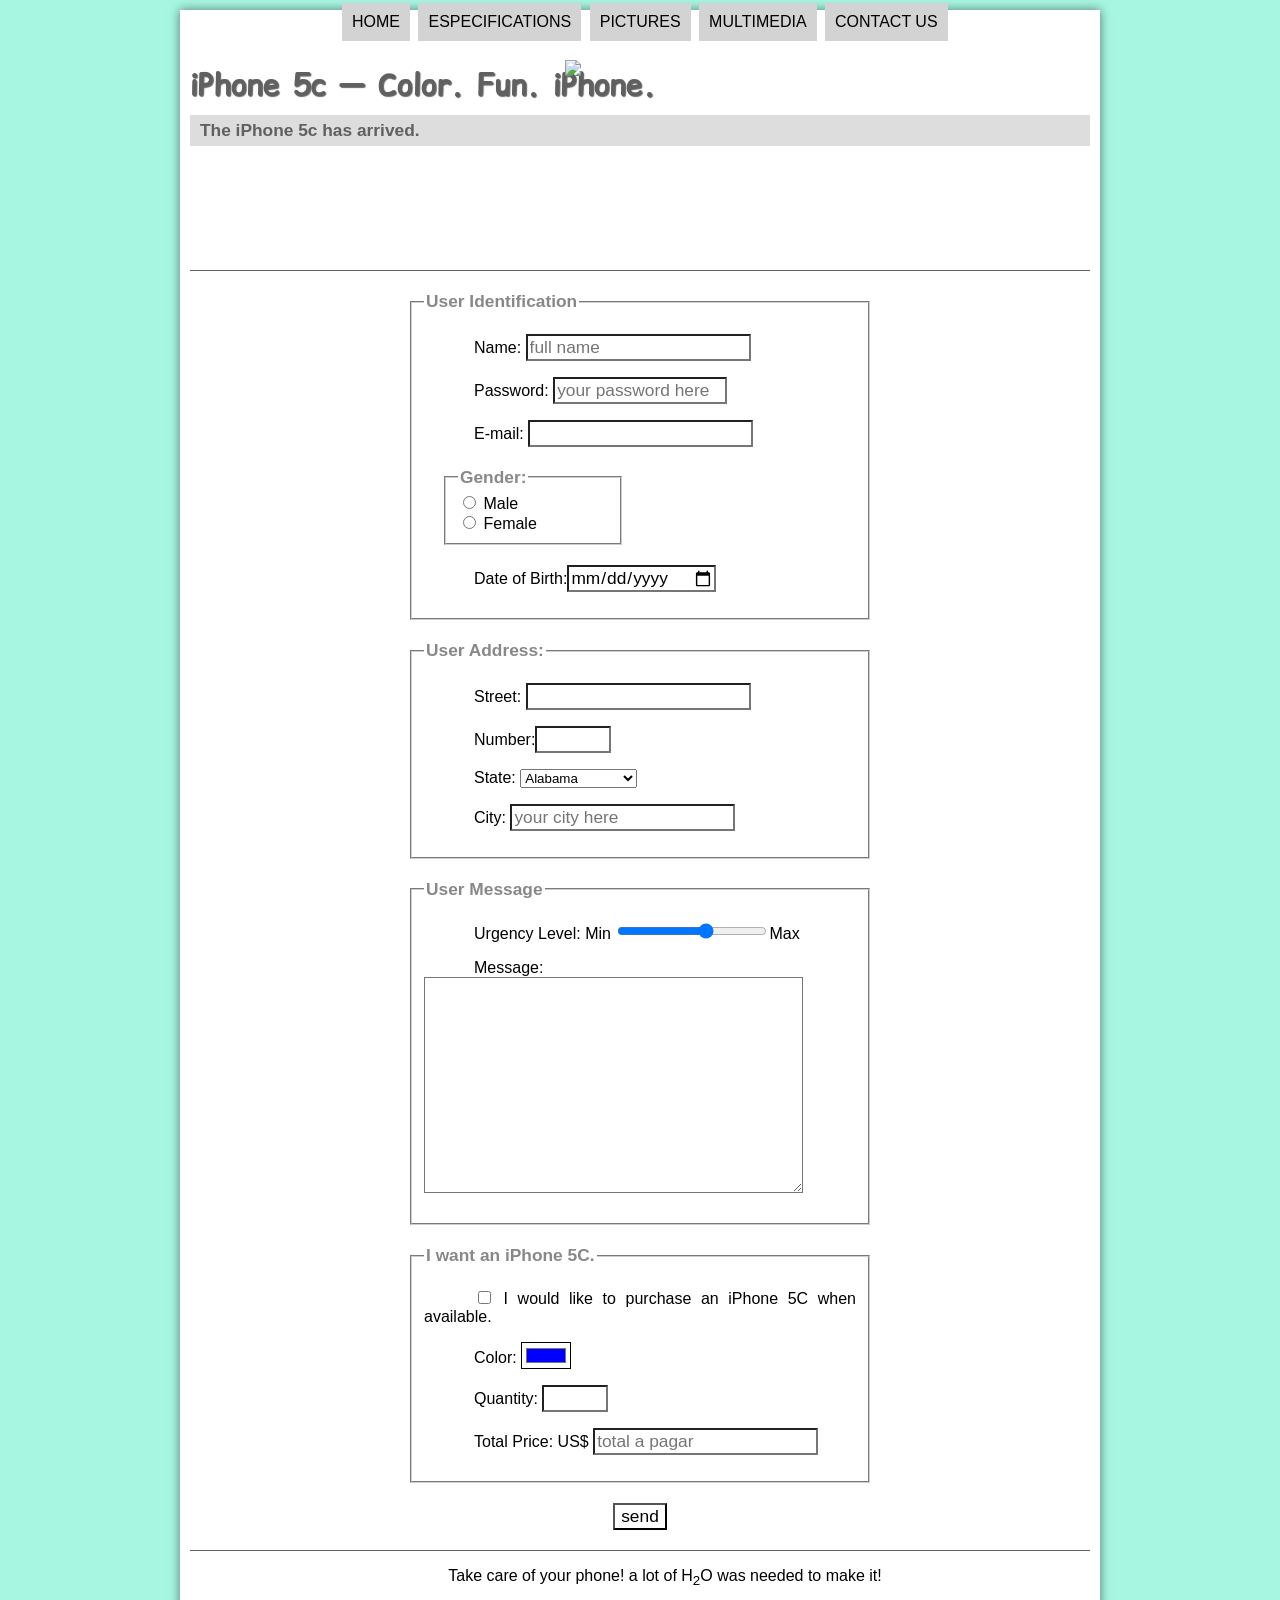
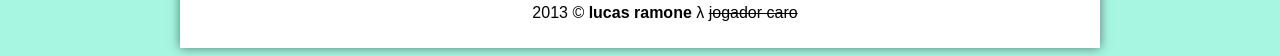
==== fale.html @ 81c17ec1 "Add files via upload all the main files of the website" ====
<!DOCTYPE html>
<html lang="pt-br">

<head>
    <meta charset="utf-8"/>
    <title>iphone 5c realease</title>
    <link rel="stylesheet" type="text/css" href="stlyle.css">
    <link rel="stylesheet" type="text/css" href="forms.css">

    <script src="funcoes.js" language="javascript">
   
    </script>

    <script>
        function calc_total() {
            var qtd = parseInt(document.getElementById('cqtd').value);
            tot = qtd * 200;
            document.getElementById('ctot').value = tot;
        }
    </script>

</head>




<body>
<div id="interface">

    <header id="cabecalho">

    <article id="noticia-principal">
    <hgroup>
    <br>
    <h1>iPhone 5c — Color. Fun. iPhone.</h1>
    <h2>The iPhone 5c has arrived.</h2>
    </hgroup>
    
    <img id="icone" src="5csite/capable_blue_mba_11.png">    
    </header>




<nav id="menu">
<h1>menu principal</h1>
<ul type="square">
    <li onmouseover="changepic('5csite/house.png', 150, 150, 800, 100)"
     onmouseout="changepic('5csite/social.png', 220, 220, 700, 60)"><a href="index.html">home</a></li>
    <li onmouseover="changepic('5csite/engineer.png', 210, 210, 700, 50)"
    onmouseout="changepic('5csite/social.png', 220, 220, 700, 60)" ><a href="specs.html">especifications</a></li>
    <li onmouseover="changepic('5csite/camera.png', 230, 230, 700, 40)
    " onmouseout="changepic('5csite/social.png', 220, 220, 700, 60)" ><a href="fotos.html">pictures</a></li>
    <li onmouseover="changepic('5csite/video.png', 210, 210, 700, 50)"
    onmouseout="changepic('5csite/social.png', 220, 220, 700, 60)" ><a href="midia.html">multimedia</a></li>
    <li onmouseover="changepic('5csite/social.png', 220, 220, 700, 60)" 
   onmouseout="changepic('5csite/social.png', 220, 220, 700, 60)" ><a href="fale.html">Contact us</a></li>
</ul>
</nav>
</article>

<p>

   <form method="POST" id="fcontato" action="mailto:comradelucas2002@gmail.com" oninput="calc_total();"><fieldset id="usuario"><legend> User Identification</legend>
    
   <p><label for="cnome"> Name: </label><input type="text" name="tnome" id="cnome" size="20" maxlength="30" placeholder="full name"> </p>
   <p><label for="csenha"> Password: </label><input type="password" name="tsenha" id="csenha" size="15" maxlength="8" placeholder="your password here"> </p>
   <p> <label for="cmail"> E-mail: </label><input type="email" name="tmail" id="cmail" size="20" maxlength="40"></p>
    
   <fieldset id="sexo"> <legend>Gender:</legend>
    
   <input type="radio" name="tsexo" id="cmasc"> <label for="cmasc"> Male </label><br>
    
   <input type="radio" name="tsexo" id="cfem"> <label for="cfem"> Female </label></fieldset>
    
   <p><label for="cdata"> Date of Birth:</label><input type="date" name="tdata" id="cdata"></p>
    </fieldset>

<fieldset id="endereco">  <legend>  User Address:</legend>
  <p><label for="crua"> Street: </label> <input type="text" name="trua" id="crua" size="20" maxlength="80"></p>
   <p><label for="cnum"> Number:</label><input type="number" name="tnum" id="cnum" size="20" min="0" max="9999"></p>
   <p><label for="cest"> State:</label> <select name="test" id="cest">
       <option>Alabama</option>
       <option>Alaska</option>
       <option>Arizona</option>
       <option>Arkansas</option>
       <option>California</option>
       <option>Colorado</option>
       <option>Connecticut</option>
       <option>Delaware</option>
       <option>Florida</option>
       <option>Georgia</option>
       <option>Hawaii</option>
<option>Idaho</option>
<option>Illinois</option>
<option>Indiana</option>
<option>Iowa</option>
<option>Kansas</option>
<option>Kentucky</option>
<option>Louisiana</option>
<option>Maine</option>
<option>Maryland</option>
<option>Massachusetts</option>
<option>Michigan</option>
<option>Minnesota</option>
<option>Mississippi</option>
<option>Missouri</option>
<option>Montana</option>
<option>Nebraska</option>
<option>Nevada</option>
<option>New Hampshire</option>
<option>New Jersey</option>
<option>New Mexico</option>
<option value="NY" >New York</option>
<option>North Carolina</option>
<option>North Dakota</option>
<option>Ohio</option>
<option>Oklahoma</option>
<option>Oregon</option>
<option>Pennsylvania</option>
<option>Rhode Island</option>
<option>South Carolina</option>
<option>South Dakota</option>
<option>Tennessee</option>
<option>Texas</option>
<option>Utah</option>
<option>Vermont</option>
<option>Virginia</option>
<option>Washington</option>
<option>West Virginia</option>
<option>Wisconsin</option>
<option>Wyoming</option>

   </select></p>
   <p><label for="ccid"> City:</label> <input type="text" name="tcid" id="ccid" maxlength="40" size="20" placeholder="your city here" list="cidades"></p>
   <datalist id="cidades">
        <option value="Abbeville">Abbeville</option>
        <option value="Adamsville">Adamsville</option>
        <option value="Addison">Addison</option>
        <option value="Akron">Akron</option>
        <option value="Alabaster">Alabaster</option>
        <option value="Albertville">Albertville</option>
        <option value="Alexander City">Alexander City</option>
        <option value="Aliceville">Aliceville</option>
        <option value="Allgood">Allgood</option>
        <option value="Altoona">Altoona</option>
        <option value="Andalusia">Andalusia</option>
        <option value="Anderson">Anderson</option>
        <option value="Anniston">Anniston</option>
        <option value="Arab">Arab</option>
        <option value="Ardmore">Ardmore</option>
        <option value="Argo">Argo</option>
        <option value="Ariton">Ariton</option>
        <option value="Arley">Arley</option>
        <option value="Ashford">Ashford</option>
        <option value="Ashland">Ashland</option>
        <option value="Ashville">Ashville</option>
        <option value="Athens">Athens</option>
        <option value="Atmore">Atmore</option>
        <option value="Attalla">Attalla</option>
        <option value="Auburn">Auburn</option>
        <option value="Autaugaville">Autaugaville</option>
        <option value="Avon">Avon</option>
        <option value="Baileyton">Baileyton</option>
        <option value="Banks">Banks</option>
        <option value="Bay Minette">Bay Minette</option>
        <option value="Bayou La Batre">Bayou La Batre</option>
        <option value="Bear Creek">Bear Creek</option>
        <option value="Beatrice">Beatrice</option>
        <option value="Beaverton">Beaverton</option>
        <option value="Belk">Belk</option>
        <option value="Belle Mina">Belle Mina</option>
        <option value="Bellwood">Bellwood</option>
        <option value="Bessemer">Bessemer</option>
        <option value="Billingsley">Billingsley</option>
        <option value="Birmingham">Birmingham</option>
        <option value="Black">Black</option>
        <option value="Blountsville">Blountsville</option>
        <option value="Boaz">Boaz</option>
        <option value="Boligee">Boligee</option>
        <option value="Bon Air">Bon Air</option>
        <option value="Bon Secour">Bon Secour</option>
        <option value="Booth">Booth</option>
        <option value="Brantley">Brantley</option>
        <option value="Bremen">Bremen</option>
        <option value="Brent">Brent</option>
        <option value="Brewton">Brewton</option>
        <option value="Bridgeport">Bridgeport</option>
        <option value="Brilliant">Brilliant</option>
        <option value="Brierfield">Brierfield</option>
        <option value="Brookside">Brookside</option>
        <option value="Brookwood">Brookwood</option>
        <option value="Brownsboro">Brownsboro</option>
        <option value="Brundidge">Brundidge</option>
        <option value="Bryant">Bryant</option>
        <option value="Bucks">Bucks</option>
        <option value="Buhl">Buhl</option>
        <option value="Burkville">Burkville</option>
        <option value="Burnt Corn">Burnt Corn</option>
        <option value="Burnwell">Burnwell</option>
        <option value="Butler">Butler</option>
        <option value="Bynum">Bynum</option>
        <option value="Calera">Calera</option>
        <option value="Calvert">Calvert</option>
        <option value="Camden">Camden</option>
        <option value="Camp Hill">Camp Hill</option>
        <option value="Campbell">Campbell</option>
        <option value="Carbon Hill">Carbon Hill</option>
        <option value="Cardiff">Cardiff</option>
        <option value="Carlton">Carlton</option>
        <option value="Carrollton">Carrollton</option>
        <option value="Castleberry">Castleberry</option>
        <option value="Catherine">Catherine</option>
        <option value="Cecil">Cecil</option>
        <option value="Cedar Bluff">Cedar Bluff</option>
        <option value="Center Point">Center Point</option>
        <option value="Centre">Centre</option>
        <option value="Centreville">Centreville</option>
        <option value="Chancellor">Chancellor</option>
        <option value="Chapman">Chapman</option>
        <option value="Chatom">Chatom</option>
        <option value="Chelsea">Chelsea</option>
        <option value="Cherokee">Cherokee</option>
        <option value="Chickasaw">Chickasaw</option>
        <option value="Childersburg">Childersburg</option>
        <option value="Choccolocco">Choccolocco</option>
        <option value="Chunchula">Chunchula</option>
        <option value="Citronelle">Citronelle</option>
        <option value="Clanton">Clanton</option>
        <option value="Clay">Clay</option>
        <option value="Clayton">Clayton</option>
        <option value="Cleveland">Cleveland</option>
        <option value="Clinton">Clinton</option>
        <option value="Clio">Clio</option>
        <option value="Clopton">Clopton</option>
        <option value="Cloverdale">Cloverdale</option>
        <option value="Coalburg">Coalburg</option>
        <option value="Coaling">Coaling</option>
        <option value="Coatopa">Coatopa</option>
        <option value="Coden">Coden</option>
        <option value="Coffee Springs">Coffee Springs</option>
        <option value="Coffeeville">Coffeeville</option>
        <option value="Coker">Coker</option>
        <option value="Collinsville">Collinsville</option>
        <option value="Columbia">Columbia</option>
        <option value="Columbiana">Columbiana</option>
        <option value="Cook Springs">Cook Springs</option>
        <option value="Coosa Pines">Coosa Pines</option>
        <option value="Coosada">Coosada</option>
        <option value="Cordova">Cordova</option>
        <option value="Cottondale">Cottondale</option>
        <option value="Cottonton">Cottonton</option>
        <option value="Cottonwood">Cottonwood</option>
        <option value="Courtland">Courtland</option>
        <option value="Cowarts">Cowarts</option>
        <option value="Coy">Coy</option>
        <option value="Cragford">Cragford</option>
        <option value="Crane Hill">Crane Hill</option>
        <option value="Creola">Creola</option>
        <option value="Cropwell">Cropwell</option>
        <option value="Crossville">Crossville</option>
        <option value="Cuba">Cuba</option>
        <option value="Cullman">Cullman</option>
        <option value="Cusseta">Cusseta</option> 
        <option value="Accord"></option>
<option value="Acra"></option>
<option value="Adams"></option>
<option value="Adams Center"></option>
<option value="Addison"></option>
<option value="Adirondack"></option>
<option value="Afton"></option>
<option value="Akron"></option>
<option value="Albany"></option>
<option value="Albertson"></option>
<option value="Albion"></option>
<option value="Alden"></option>
<option value="Alexandria Bay"></option>
<option value="Alfred"></option>
<option value="Alfred Station"></option>
<option value="Allegany"></option>
<option value="Allen"></option>
<option value="Allentown"></option>
<option value="Alma"></option>
<option value="Almond"></option>
<option value="Alpine"></option>
<option value="Altamont"></option>
<option value="Altona"></option>
<option value="Amenia"></option>
<option value="Amityville"></option>
<option value="Amsterdam"></option>
<option value="Ancram"></option>
<option value="Andes"></option>
<option value="Angelica"></option>
<option value="Angola"></option>
<option value="Annandale-on-Hudson"></option>
<option value="Antwerp"></option>
<option value="Apalachin"></option>
<option value="Arcade"></option>
<option value="Ardsley"></option>
<option value="Argyle"></option>
<option value="Armonk"></option>
<option value="Arthur"></option>
<option value="Arverne"></option>
<option value="Ashland"></option>
<option value="Ashville"></option>
<option value="Astoria"></option>
<option value="Athens"></option>
<option value="Atlantic Beach"></option>
<option value="Attica"></option>
<option value="Au Sable Forks"></option>
<option value="Auburn"></option>
<option value="Aurora"></option>
<option value="Austerlitz"></option>
<option value="Ava"></option>
<option value="Avoca"></option>
<option value="Avon"></option>
<option value="Babylon"></option>
<option value="Bainbridge"></option>
<option value="Baldwin"></option>
<option value="Baldwinsville"></option>
<option value="Ballston Spa"></option>
<option value="Batavia"></option>
<option value="Bath"></option>
<option value="Bay Shore"></option>
<option value="Bayport"></option>
<option value="Beacon"></option>
<option value="Bearsville"></option>
<option value="Beekman"></option>
<option value="Bellmore"></option>
<option value="Bellport"></option>
<option value="Belmont"></option>
<option value="Binghamton"></option>
<option value="Black River"></option>
<option value="Blasdell"></option>
<option value="Bloomfield"></option>
<option value="Bloomingburg"></option>
<option value="Bloomville"></option>
<option value="Blue Point"></option>
<option value="Bohemia"></option>
<option value="Bolivar"></option>
<option value="Bolton Landing"></option>
<option value="Boonville"></option>
<option value="Bovina"></option>
<option value="Brant Lake"></option>
<option value="Brentwood"></option>
<option value="Brewster"></option>
<option value="Briarcliff Manor"></option>
<option value="Bridgehampton"></option>
<option value="Bridgeport"></option>
<option value="Brighton"></option>
<option value="Broadalbin"></option>
<option value="Bronx"></option>
<option value="Bronxville"></option>
<option value="Brookhaven"></option>
<option value="Brooklyn"></option>
<option value="Brownville"></option>
<option value="Buffalo"></option>
<option value="Burlington Flats"></option>
<option value="Burnt Hills"></option>
<option value="Burt"></option>
<option value="Bushwick"></option>
<option value="Cairo"></option>
<option value="Caledonia"></option>
<option value="Cambridge"></option>
<option value="Camillus"></option>
<option value="Canajoharie"></option>
<option value="Canandaigua"></option>
<option value="Canastota"></option>
<option value="Candor"></option>
<option value="Canton"></option>
<option value="Cape Vincent"></option>
<option value="Carmel"></option>
<option value="Caroga Lake"></option>
<option value="Carthage"></option>
<option value="Castile"></option>
<option value="Castleton-on-Hudson"></option>
<option value="Cato"></option>
<option value="Catskill"></option>
<option value="Cazenovia"></option>
<option value="Cedarhurst"></option>
<option value="Central Islip"></option>
<option value="Chappaqua"></option>
<option value="Chautauqua"></option>
<option value="Chazy"></option>
<option value="Chemung"></option>
<option value="Chester"></option>
<option value="Chestertown"></option>
<option value="Chittenango"></option>
<option value="Churchville"></option>
<option value="Clarence"></option>
<option value="Clark Mills"></option>
<option value="Claverack"></option>
<option value="Clifton Park"></option>
<option value="Clinton"></option>
<option value="Clinton Corners"></option>
<option value="Cobleskill"></option>
<option value="Coeymans"></option>
<option value="Cold Spring"></option>
<option value="Cold Spring Harbor"></option>
<option value="Colden"></option>
<option value="College Point"></option>
<option value="Colonie"></option>
<option value="Colton"></option>
<option value="Commack"></option>
<option value="Conesus"></option>
<option value="Cooperstown"></option>
<option value="Copake"></option>
<option value="Coram"></option>
<option value="Corinth"></option>
<option value="Cortland"></option>
<option value="Coxsackie"></option>
<option value="Cranberry Lake"></option>
<option value="Crompond"></option>
<option value="Crown Point"></option>
<option value="Cutchogue"></option>       
   </datalist>
</fieldset> 


<fieldset id="mensagem">  <legend>  User Message</legend>
    
   <p><label for="curg"> Urgency Level: </label>Min <input type="range" name="turg" id="curg" min="0" max="10" step="2" style="width: 150px;">Max </p>
    
   <p><label for="cmsg"> Message: </label> <textarea name="tmsg" id="cmsg" cols="35" rows="10" placeholder="leave your message here">

   </textarea> </p>
</fieldset>


<fieldset id="pedido"> <legend>  I want an iPhone 5C.</legend>
   <p> <input type="checkbox" name="tped" id="cped"> <label for="cped"> I would like to purchase an iPhone 5C when available.</label></p>
    
  <p><label for="ccor">  Color: </label> <input type="color" name="tcor" id="ccor" value="#0000FF" > </p> 
  <p><label for="cqtd">  Quantity: </label> <input type="number" name="tqtd" id="cqtd" min="0" max="100" size="5"> </p>
  <p><label for="ctot"> Total Price: US$ </label> <input type="text" name="ttot" id="ctot" placeholder="total a pagar" readonly> </p>
</fieldset>

    <input type="submit" value="send" name="tenviar" style="display: block;margin: 20px auto;">
    
</form>
</p>


<footer id="rodape">
    <p>Take care of your phone! a lot of H<sub>2</sub>O was needed to make it!</p>
    
    <p>2013 &copy; <span style="font-weight: bolder">lucas ramone</span> &lambda; <del>jogador caro</del></p>
    </footer>
    
    </div>
    </body>
    </html>
---- stlyle.css ----
@charset "UTF-8";

@import url('https://fonts.googleapis.com/css2?family=Comic+Relief:wght@400;700&display=swap');

@font-face {
    font-family: 'fonte_buble';
    src: url(font/Bubblegum.ttf);

}

p {
    text-align: justify;
    text-indent: 50px;


}

a {
    color: #606060;
    text-decoration: none;

}

a:hover {
    text-decoration: underline;

}

div#interface {
    width: 900px;
    background-color: white;
    margin: 10px auto 0px auto;
    box-shadow: 0px 0px 10px rgba(0, 0, 0, 0.5);
    padding: 10px 10px 10px 10px;
}

body{
    background-color: hsl(165, 81%, 81%);
    color: rgba(0, 0, 0, 1);
    font-family: Arial, Helvetica, sans-serif;
    

}

header#cabecalho img#icone {
    position: absolute;
    left: 565px;
    top: 60px;
    width: 440px;

}

header#cabecalho {
    border-bottom: 1px #606060 solid;
    height: 250px;
    background: url("5csite/Apple_Computer_Logo_rainbow.svg") no-repeat 0px 130px;
    background-size: 90px auto;
}

header#cabecalho h1 {
    font-family: "comic relief", system-ui;
    font-size: 30px;
    color: #606060;
    text-shadow: 1px 1px 1px rgba(0, 0, 0, .6);
    padding: 0px;
    margin-bottom: 0px;
}

header#cabecalho h2 {
    font-family: arial, sans-serif;
    color: #888888;
    font-size: 15pt;
    padding: 0px;
    margin-top: 0px;
}

header#cabecalho-artigo h1 {
    font-family: 'fontelogo', sans-serif;
    font-size: 20pt;
    color: #606060;
    margin: 0px;

}

header#cabecalho-artigo h2 {
    font-size: 13pt;
    color: #cecece;
    background-color: #ffffff;
    margin: 0px;

}

header#cabecalho-artigo h3 {
    font-size: 12px;
    color: #606060;

}

/* formatacao de imagens com legenda */

figure.foto-legenda {
    border: 8px solid white;
    box-shadow: 1px 1px 4px black;
    width: 500px;
    margin: 20px auto;
    position: relative;

}

figure.foto-legenda img{
    width: 100%;
    display: block;
}

figure.foto-legenda figcaption{
    opacity: 0;
    position: absolute;
    top: 0px;
    background-color: rgba(0, 0, 0, .4);
    color: white;
    width: 100%;
    height: 100%;
    padding: 80px;
    box-sizing: border-box;
    transition: opacity 1s;
}

figure.foto-legenda:hover figcaption {
    opacity: 1;
}

/*formatacao do menu*/

nav#menu {
    display: block;
}

nav#menu ul {
    list-style: none;
    text-transform: uppercase;
    position: absolute;
    top: -15px;
    left: 300px;

}

nav#menu li {
    display: inline-block;
    background-color: lightgrey;
    padding: 10px;
    margin: 2px;
    transition: background-color 1s;
}

nav#menu li:hover {
    background-color: #606060;

}

nav#menu h1 {
    display: none;
}

nav#menu a {
    color: black;
    text-decoration: none;
}

nav#menu a:hover {
    color: white;

}

section#corpo {
    display: block;
    width: 520px;
    float: left;
    border-right: 1px solid #606060;
    padding-right: 15px;
}

article#noticia-principal h2 {
    font-size: 13pt;
    color: #606060;
    background-color: #dddddd;
    padding: 5px 0px 5px 10px;
    margin: 10px 0px 10px 0px;
}

table#tabelasp {
    border: 1px solid #606060;
    border-spacing: 0px;
    margin-left: auto;
    margin-right: auto;

}

table#tabelasp td {
    border: 1px solid #606060;
    padding: 10px;
    text-align: center;
}

table#tabelasp td.ce {
    color: white;
    background-color: #606060;
    vertical-align: top;
    font-weight: bold;
}

table#tabelasp td.cd {
    background-color: #cecece;
}

table#tabelasp caption  {
    color: #888888;
    font-size: 10pt;
    font-weight: bolder;

}

table#tabelasp caption span {
    display: block;
    float: right;
    color: #000000;
    font-size: 8pt;
    margin-top: 10px;
}

aside#lateral {
    display: block;
    width: 350px;
    float: right;
    background-color: #dddddd;
    padding: 5px;
    box-shadow: 2px 2px 2px rgba(0, 0, 0, .4);
    margin-bottom: 30px;
}

aside#lateral h1 {
    font-family: sans-serif;
    font-size: 20pt;
    color: #606060;

}

aside#lateral h2 {
    background-color: #606060;
    font-size: 13pt;
    color: white;
    padding: 5px;

}

footer#rodape {
    clear: both;
    border-top: 1px solid #606060;
}

footer#rodape p {
    text-align: center;

}
---- forms.css ----
@charset "UTF-8";

form {
    width: 500px;
    margin: auto;
}

input, textarea {
    font-family: sans-serif;
    font-weight: normal;
    font-size: 13pt;
    background-color: rgba(255, 255, 255, .8);
}

input:hover, textarea:hover {
    background-color: #dddddd;
}

legend {
    color: #888888;
    font-weight: bold;
    font-size: 13pt;
    font-family: sans-serif;
}

fieldset {
    border-color: #cecece;
    margin: 20px;
}

fieldset#sexo {
    width: 150px;
}

fieldset#usuario {
    background: url("5csite/user.png") no-repeat 95% 95%;
    background-size: 210px;
}

fieldset#endereco {
    background: url("5csite/littlemap.png") no-repeat 95% 95%;
    background-size: 210px;
}
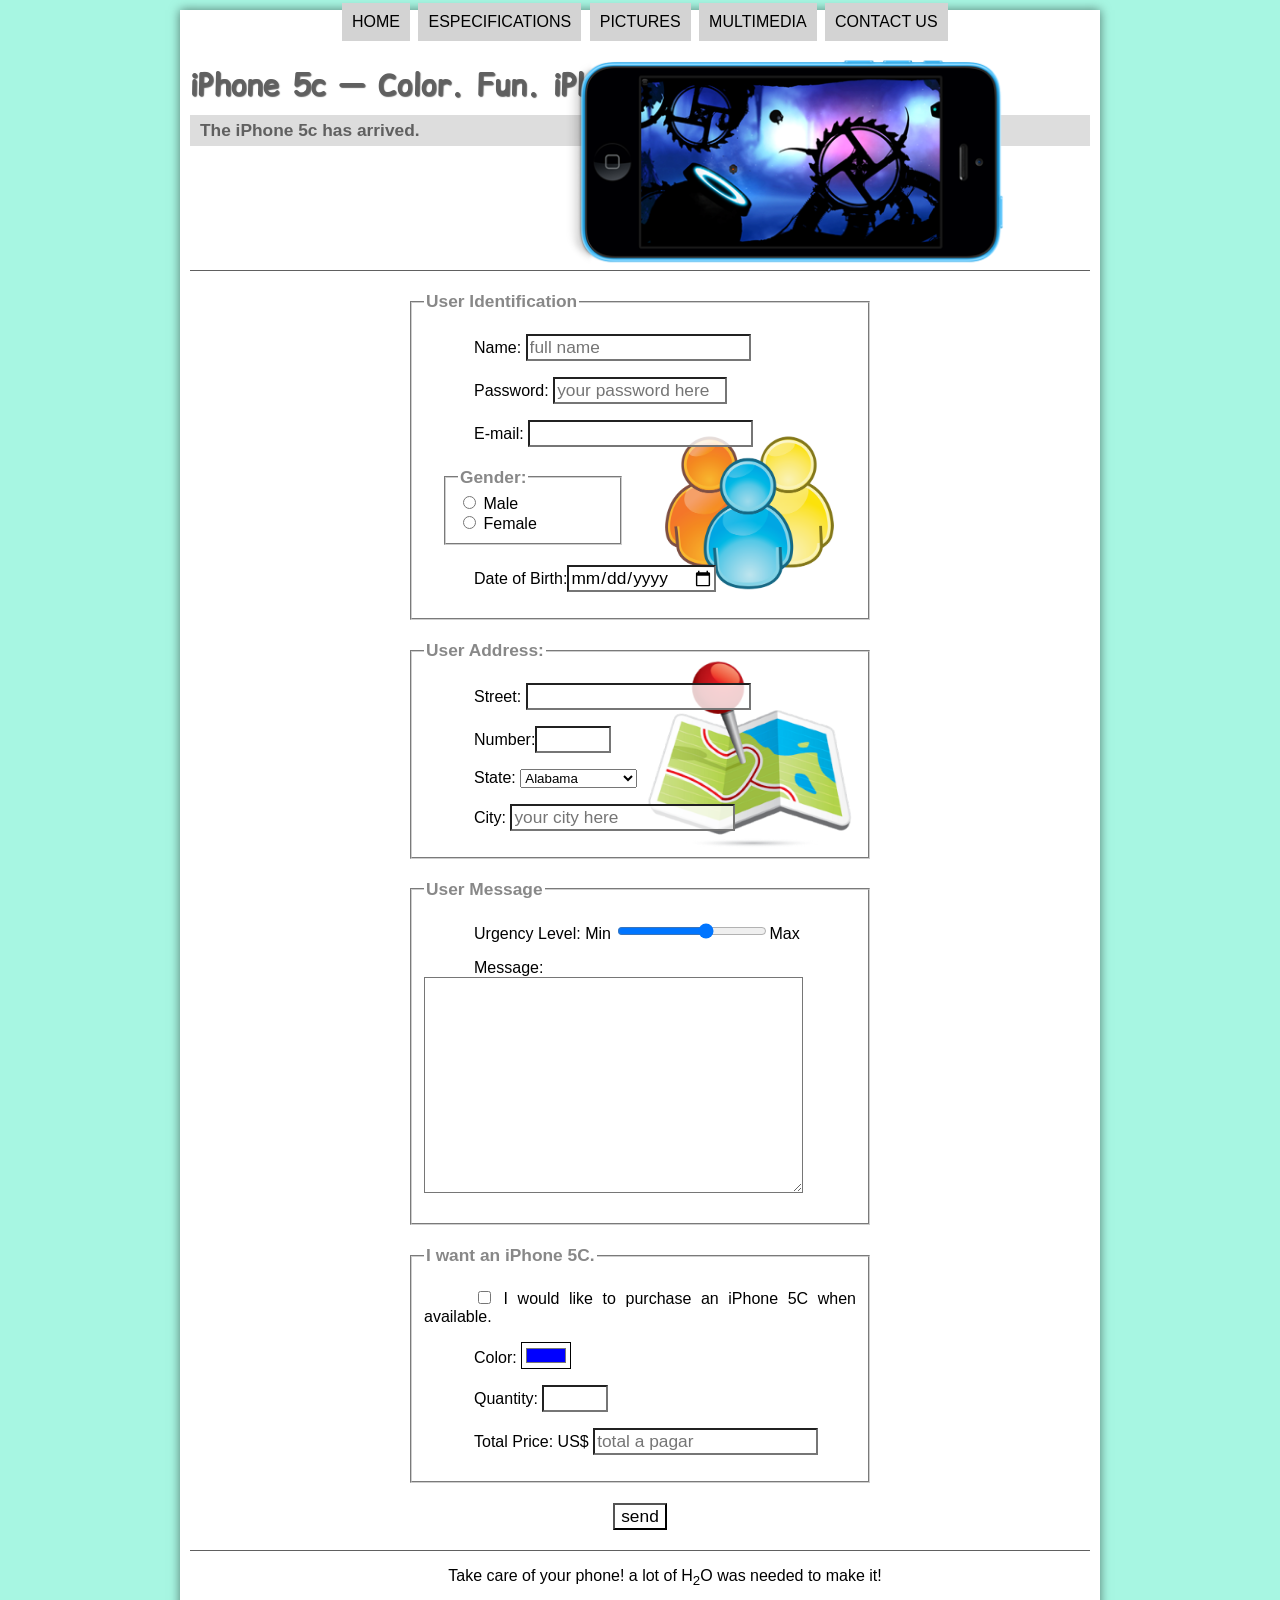
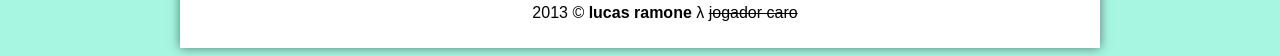
==== commit fa2f3a01: "Update fale.html change to files folder" ====
--- a/fale.html
+++ b/fale.html
@@ -36,7 +36,7 @@
     <h2>The iPhone 5c has arrived.</h2>
     </hgroup>
     
-    <img id="icone" src="5csite/capable_blue_mba_11.png">    
+    <img id="icone" src="files/capable_blue_mba_11.png">    
     </header>
 
 
@@ -45,16 +45,16 @@
 <nav id="menu">
 <h1>menu principal</h1>
 <ul type="square">
-    <li onmouseover="changepic('5csite/house.png', 150, 150, 800, 100)"
-     onmouseout="changepic('5csite/social.png', 220, 220, 700, 60)"><a href="index.html">home</a></li>
-    <li onmouseover="changepic('5csite/engineer.png', 210, 210, 700, 50)"
-    onmouseout="changepic('5csite/social.png', 220, 220, 700, 60)" ><a href="specs.html">especifications</a></li>
-    <li onmouseover="changepic('5csite/camera.png', 230, 230, 700, 40)
-    " onmouseout="changepic('5csite/social.png', 220, 220, 700, 60)" ><a href="fotos.html">pictures</a></li>
-    <li onmouseover="changepic('5csite/video.png', 210, 210, 700, 50)"
-    onmouseout="changepic('5csite/social.png', 220, 220, 700, 60)" ><a href="midia.html">multimedia</a></li>
-    <li onmouseover="changepic('5csite/social.png', 220, 220, 700, 60)" 
-   onmouseout="changepic('5csite/social.png', 220, 220, 700, 60)" ><a href="fale.html">Contact us</a></li>
+    <li onmouseover="changepic('files/house.png', 150, 150, 800, 100)"
+     onmouseout="changepic('files/social.png', 220, 220, 700, 60)"><a href="index.html">home</a></li>
+    <li onmouseover="changepic('files/engineer.png', 210, 210, 700, 50)"
+    onmouseout="changepic('files/social.png', 220, 220, 700, 60)" ><a href="specs.html">especifications</a></li>
+    <li onmouseover="changepic('files/camera.png', 230, 230, 700, 40)
+    " onmouseout="changepic('files/social.png', 220, 220, 700, 60)" ><a href="fotos.html">pictures</a></li>
+    <li onmouseover="changepic('files/video.png', 210, 210, 700, 50)"
+    onmouseout="changepic('files/social.png', 220, 220, 700, 60)" ><a href="midia.html">multimedia</a></li>
+    <li onmouseover="changepic('files/social.png', 220, 220, 700, 60)" 
+   onmouseout="changepic('files/social.png', 220, 220, 700, 60)" ><a href="fale.html">Contact us</a></li>
 </ul>
 </nav>
 </article>
@@ -449,4 +449,4 @@
     
     </div>
     </body>
-    </html>+    </html>
--- a/stlyle.css
+++ b/stlyle.css
@@ -4,7 +4,7 @@
 
 @font-face {
     font-family: 'fonte_buble';
-    src: url(font/Bubblegum.ttf);
+    src: url(fonts/Bubblegum.ttf);
 
 }
 
@@ -260,4 +260,4 @@
 footer#rodape p {
     text-align: center;
 
-}+}
--- a/forms.css
+++ b/forms.css
@@ -33,11 +33,11 @@
 }
 
 fieldset#usuario {
-    background: url("5csite/user.png") no-repeat 95% 95%;
+    background: url("files/user.png") no-repeat 95% 95%;
     background-size: 210px;
 }
 
 fieldset#endereco {
-    background: url("5csite/littlemap.png") no-repeat 95% 95%;
+    background: url("files/littlemap.png") no-repeat 95% 95%;
     background-size: 210px;
-}+}
